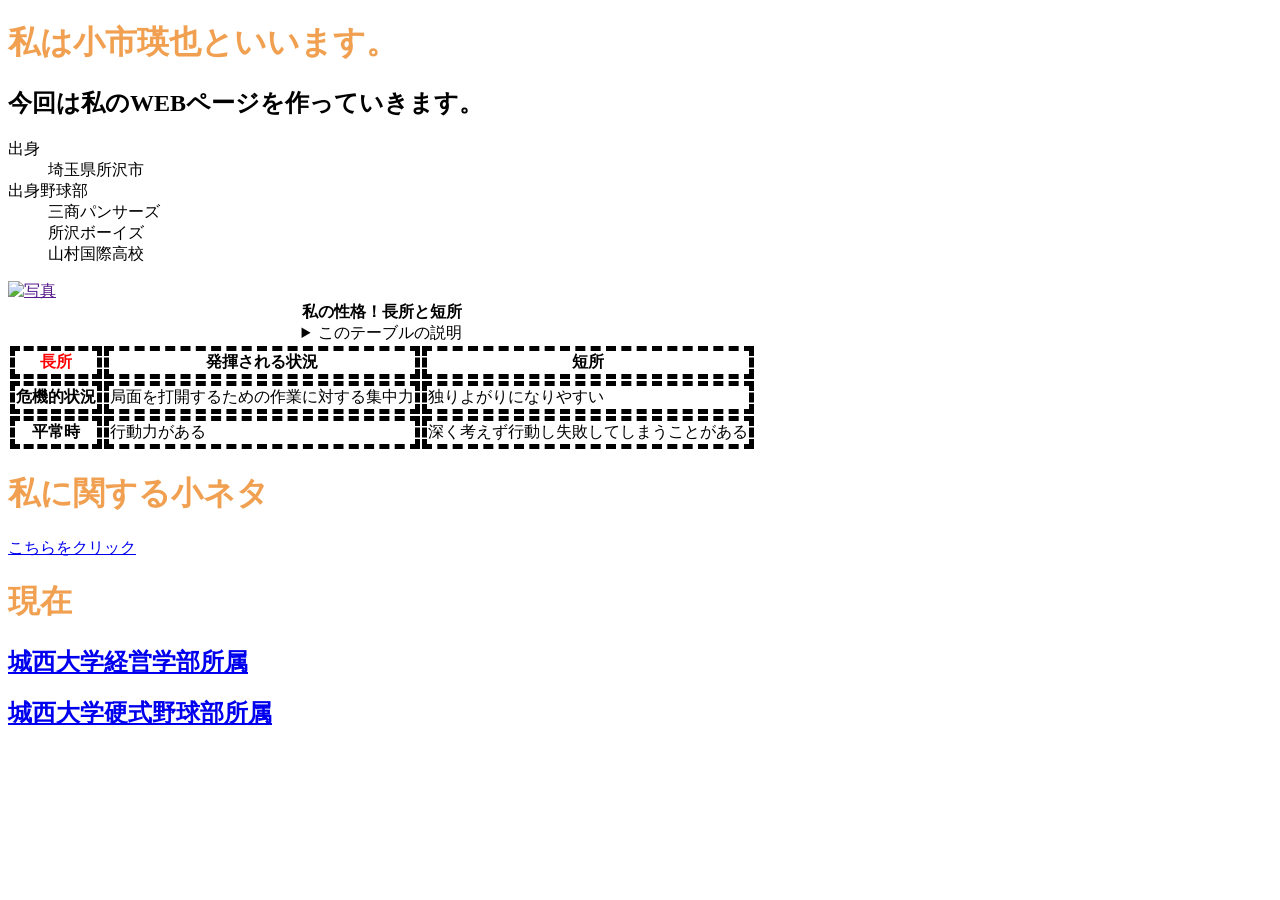
==== index.html @ fb7313a9 "Update index.html" ====
<!DOCTYPE html>
<html lang="ja">
  <head>
  <meta charset="UTF-8">
  <title>期末プロジェクト</title>
    
  <link rel="stylesheet" href="mystyle.css">
  </head>
<body>
  <h1>私は小市瑛也といいます。</h1>
  <h2>今回は私のWEBページを作っていきます。</h2>
  <dl>
  <dt>出身</dt>
  <dd>埼玉県所沢市</dd>
  <dt>出身野球部</dt>
  <dd>三商パンサーズ</dd>
  <dd>所沢ボーイズ</dd>
  <dd>山村国際高校</dd>
  </dl>
  <a href="">
<img src="." alt="写真"></a>
  <table>
  <caption>
  <strong>私の性格！長所と短所</strong>
  <details>
  <summary>このテーブルの説明</summary>
  <p>以下のテーブルでは、2番目のカラムにその性格が発揮される場面が入れられています。左側にそのような状況下で現れる性格の長所が、右側に短所が入れられています。</p>
  </details>
  </caption>
  <thead>
    <tr><th class="important">長所</th><th>発揮される状況</th><th>短所</th></tr>
  </thead>
  <tbody>
<tr><th>危機的状況</th><td>局面を打開するための作業に対する集中力</td><td>独りよがりになりやすい</td></tr>
<tr><th>平常時</th><td>行動力がある</td><td>深く考えず行動し失敗してしまうことがある</td></tr>
</tbody>
</table>
  <h1>私に関する小ネタ</h1>
<a href="a.html" target="_blank">こちらをクリック</a><br>

<h1>現在</h1>
<a href="https://www.josai.ac.jp/management/">
<section>
<h2>城西大学経営学部所属</h2>
</section></a>
<a href="https://josaibaseball.netcommons3.jp/">
<section>
<h2>城西大学硬式野球部所属</h2>
</section></a>


</body>
</html>
---- mystyle.css ----
th, td { border: dashed thick black; }
/* h1 {color: green; } */
h1 { color: #F0A050; }
th,td{ border: dashed thick black; }
th.important{ color: red; }
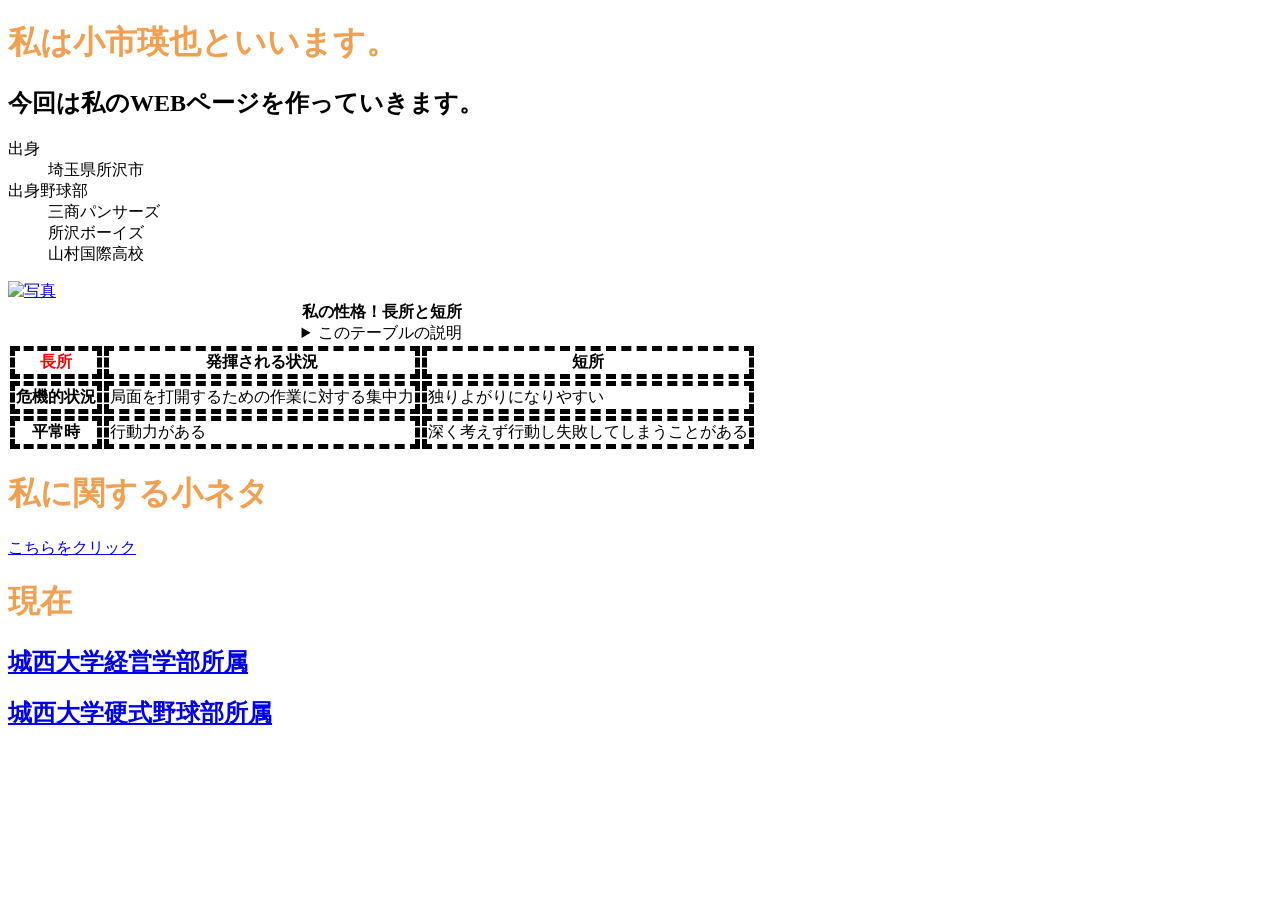
==== commit a1338dde: "Update index.html" ====
--- a/index.html
+++ b/index.html
@@ -17,8 +17,8 @@
   <dd>所沢ボーイズ</dd>
   <dd>山村国際高校</dd>
   </dl>
-  <a href="">
-<img src="." alt="写真"></a>
+  <a href="images.jpg">
+<img src="images.jpg." alt="写真"></a>
   <table>
   <caption>
   <strong>私の性格！長所と短所</strong>
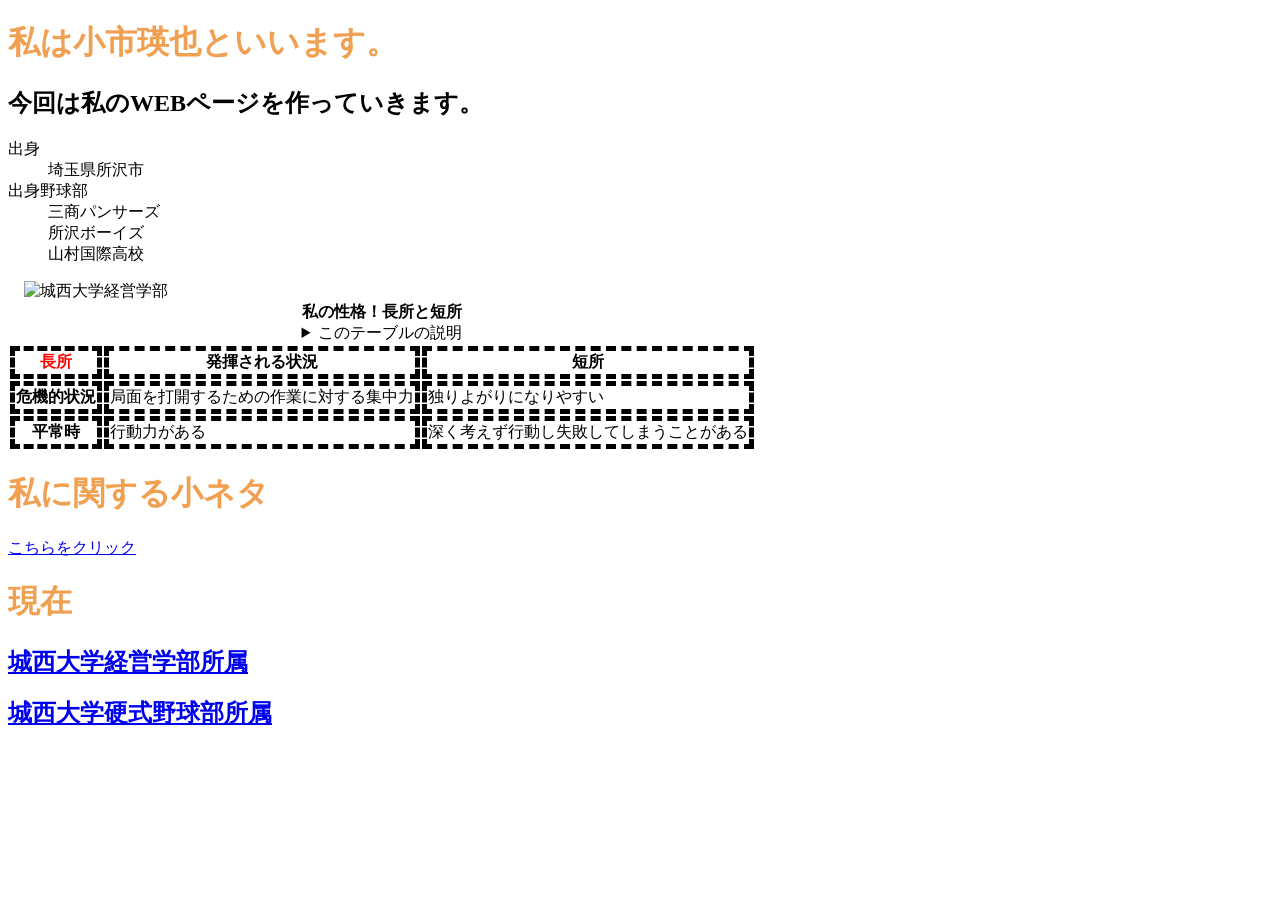
==== commit 0fc92c98: "Update index.html" ====
--- a/index.html
+++ b/index.html
@@ -17,8 +17,7 @@
   <dd>所沢ボーイズ</dd>
   <dd>山村国際高校</dd>
   </dl>
-  <a href="images.jpg">
-<img src="images.jpg." alt="写真"></a>
+　<img src="./image/keiei_small.jpg" alt="城西大学経営学部"></a>
   <table>
   <caption>
   <strong>私の性格！長所と短所</strong>
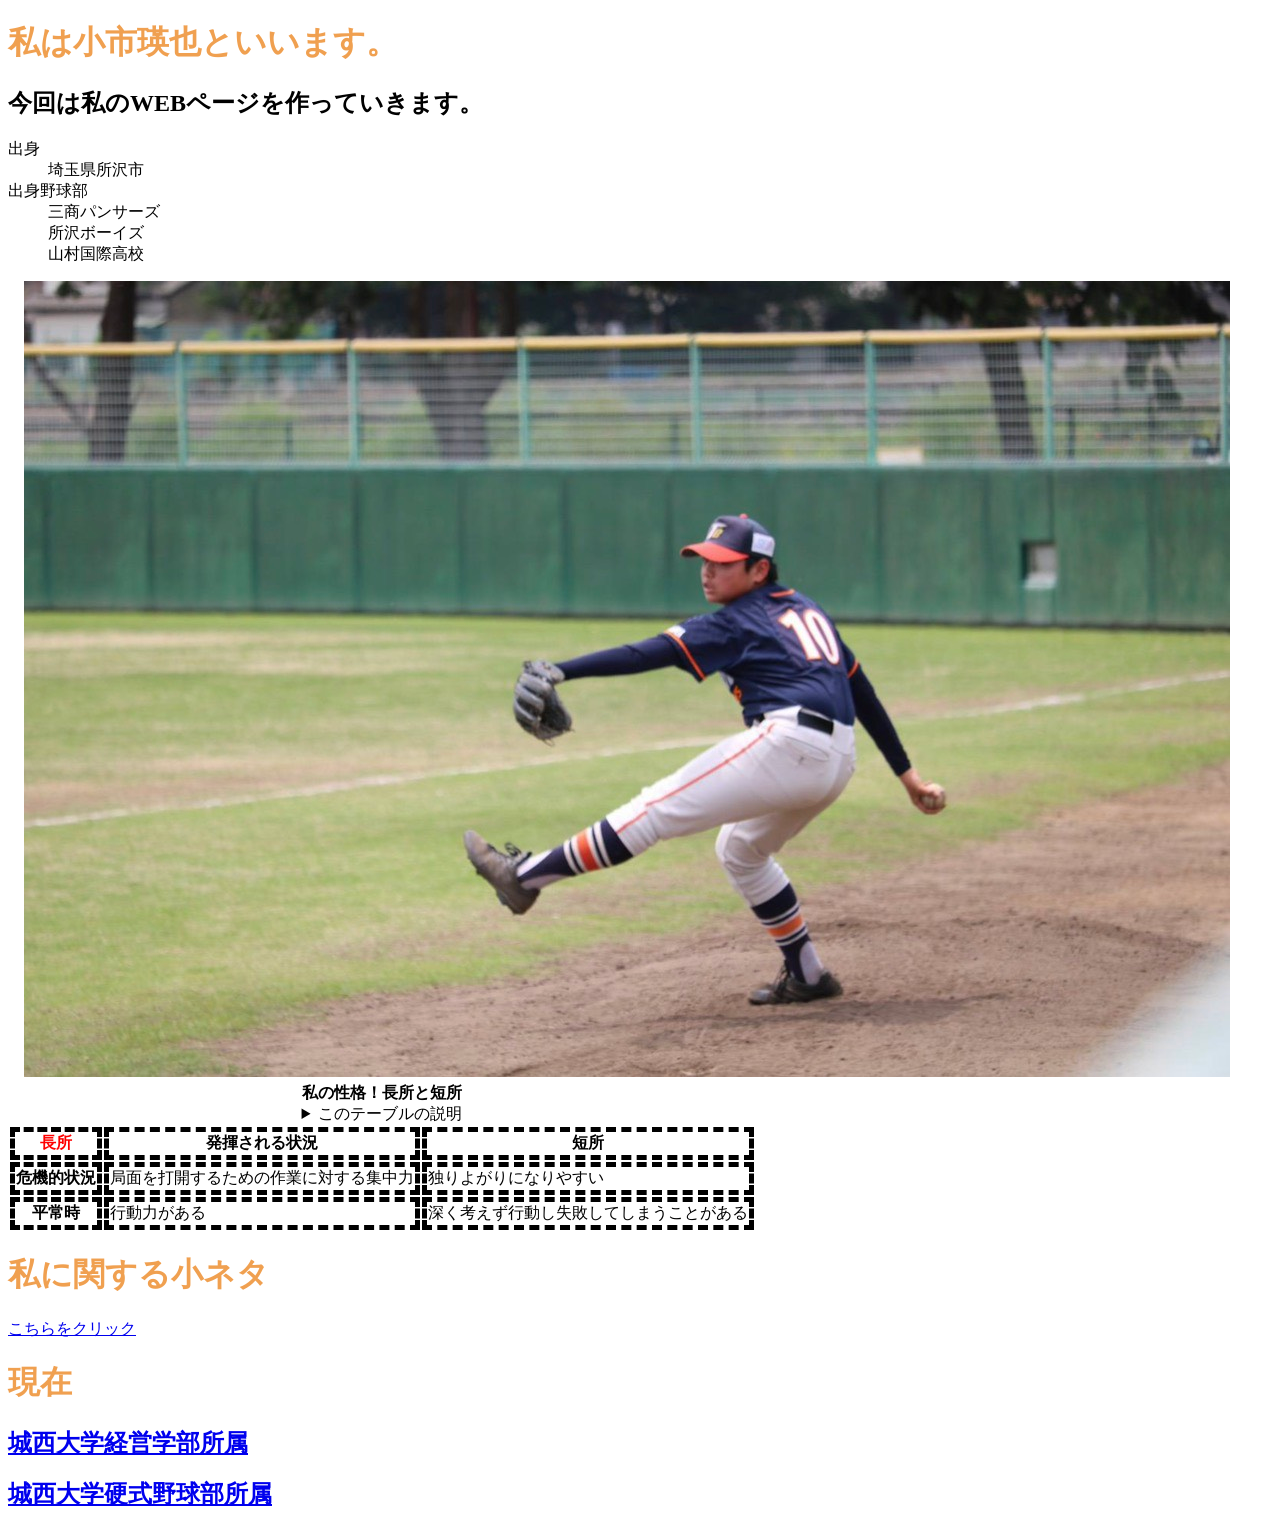
==== commit 1a6c6c9b: "Update index.html" ====
--- a/index.html
+++ b/index.html
@@ -17,7 +17,7 @@
   <dd>所沢ボーイズ</dd>
   <dd>山村国際高校</dd>
   </dl>
-　<img src="./image/keiei_small.jpg" alt="城西大学経営学部"></a>
+　<img src="image/koichi.jpg" alt="小学時代"></a>
   <table>
   <caption>
   <strong>私の性格！長所と短所</strong>
